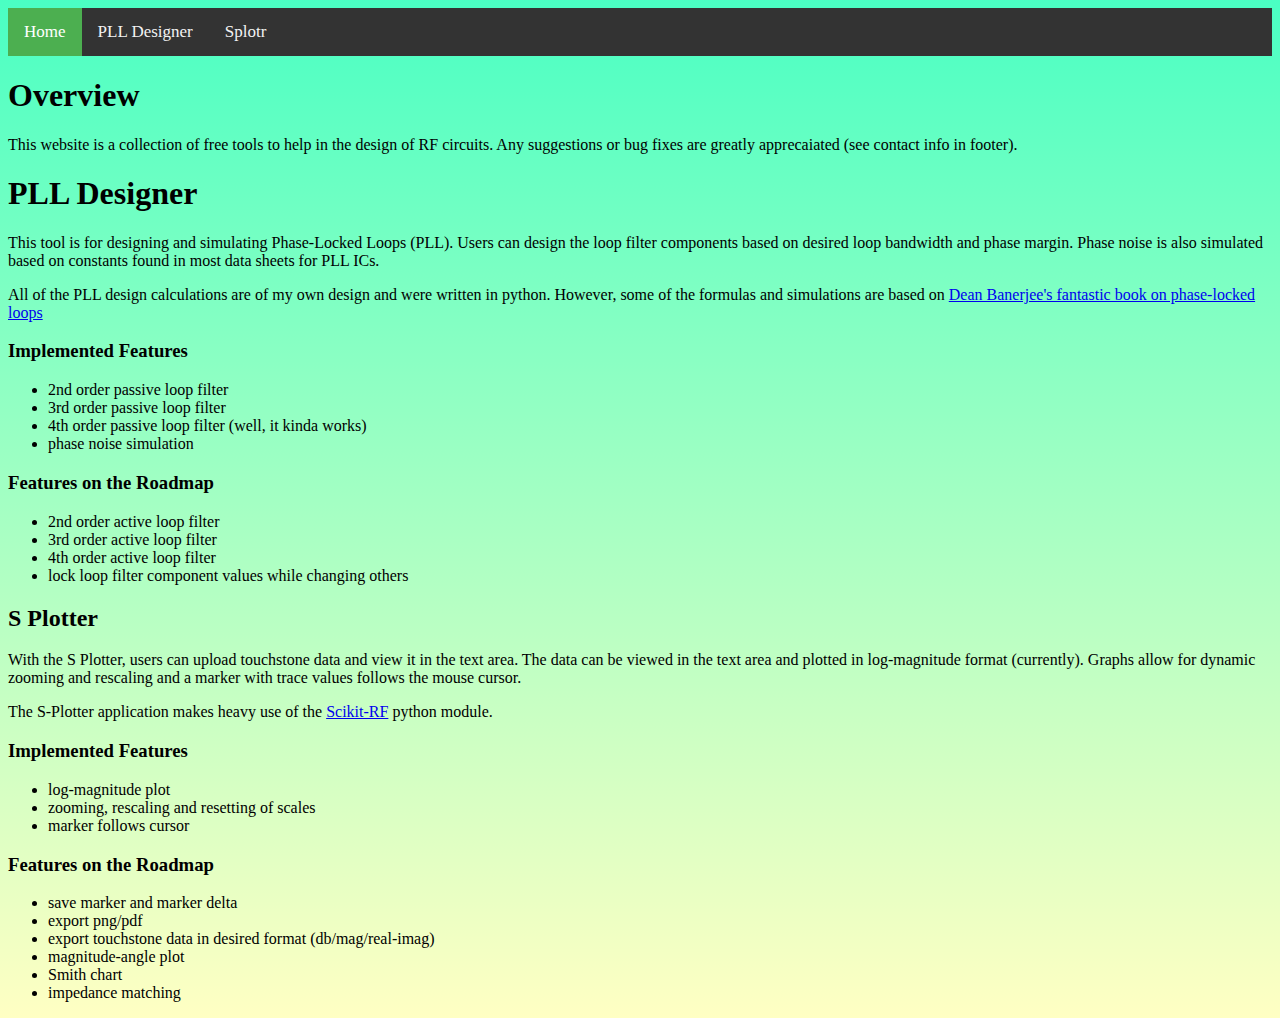
==== index.html @ 6c6cfab9 "Initial commit. Pages are simply static front end for now. There is no functionality and some real w" ====
<!DOCTYPE html>
<html lang="en">
<head>
  <meta charset="utf-8">
  <meta name="viewport" content="width=device-width, initial-scale=1">
  <link rel="stylesheet" type="text/css" href="styles/style.css" />

</head>
  <body>

    <div class="topnav" id="myTopnav">
      <a class="active" href="index.html">Home</a>
      <a href="pll_designer.html">PLL Designer</a>
      <a href="splotr.html">Splotr</a>
    </div>

<div class="container-fluid text-center">
  <h1>Overview</h1>
  <p>This website is a collection of free tools to help in the design of RF circuits. Any suggestions or bug fixes are greatly apprecaiated (see contact info in footer).</p>
  <div>
   <h1>PLL Designer</h1>
    <p>This tool is for designing and simulating Phase-Locked Loops (PLL). 
    Users can design the loop filter components based on desired loop bandwidth and
    phase margin. Phase noise is also simulated based on constants found in 
    most data sheets for PLL ICs.</p>
    <p>All of the PLL design calculations are of my own design and were written in python. 
    However, some of the formulas and simulations are based on <a href="http://www.ti.com/tool/PLL_BOOK">Dean Banerjee's fantastic book on phase-locked loops</a></p>
    <h3>Implemented Features</h3>
    <ul>
      <li>2nd order passive loop filter</li>
      <li>3rd order passive loop filter</li>
      <li>4th order passive loop filter (well, it kinda works)</li>
      <li>phase noise simulation</li>
    </ul>
    <h3>Features on the Roadmap</h3>
    <ul>
      <li>2nd order active loop filter</li>
      <li>3rd order active loop filter</li>
      <li>4th order active loop filter</li>
      <li>lock loop filter component values while changing others</li>
    </ul>
  </div>
  <div>
   <h2>S Plotter</h2>
   <p>With the S Plotter, users can upload touchstone data and view it in the text area. The data can be viewed in the text area and plotted 
   in log-magnitude format (currently). Graphs allow for dynamic zooming and rescaling and a marker with trace values follows the mouse cursor.
   </p>
   <p>The S-Plotter application makes heavy use of the <a href="http://scikit-rf-web.readthedocs.io/#">Scikit-RF</a> python module.
  </p>
    <h3>Implemented Features</h3>
    <ul>
      <li>log-magnitude plot</li>
      <li>zooming, rescaling and resetting of scales</li>
      <li>marker follows cursor</li>
    </ul>
    <h3>Features on the Roadmap</h3>
    <ul>
      <li>save marker and marker delta</li>
      <li>export png/pdf</li>
      <li>export touchstone data in desired format (db/mag/real-imag)</li>
      <li>magnitude-angle plot</li>
      <li>Smith chart</li>
      <li>impedance matching</li>
    </ul>
  </div>
</div>
</body>
</html>
---- styles/style.css ----
html * {
  /* font-family: "HP simplified"; */
  font-family: "Montserrat";
}

.navbar {
  background: #3399FF; */

}


.navbar .nav > li > a {
  color: #FFFFFF;
  font-weight: bold;
}

body {
  /* background-color: #D9D9D9; */
  background: linear-gradient(to bottom, #4AFFC3 0%, #FFFFC3 100%);
}

/* Add a black background color to the top navigation */
.topnav {
  background-color: #333;
  overflow: hidden;
}

/* Style the links inside the navigation bar */
.topnav a {
  float: left;
  color: #f2f2f2;
  text-align: center;
  padding: 14px 16px;
  text-decoration: none;
  font-size: 17px;
}

/* Change the color of links on hover */
.topnav a:hover {
  background-color: #ddd;
  color: black;
}

/* Add a color to the active/current link */
.topnav a.active {
  background-color: #4CAF50;
  color: white;
}
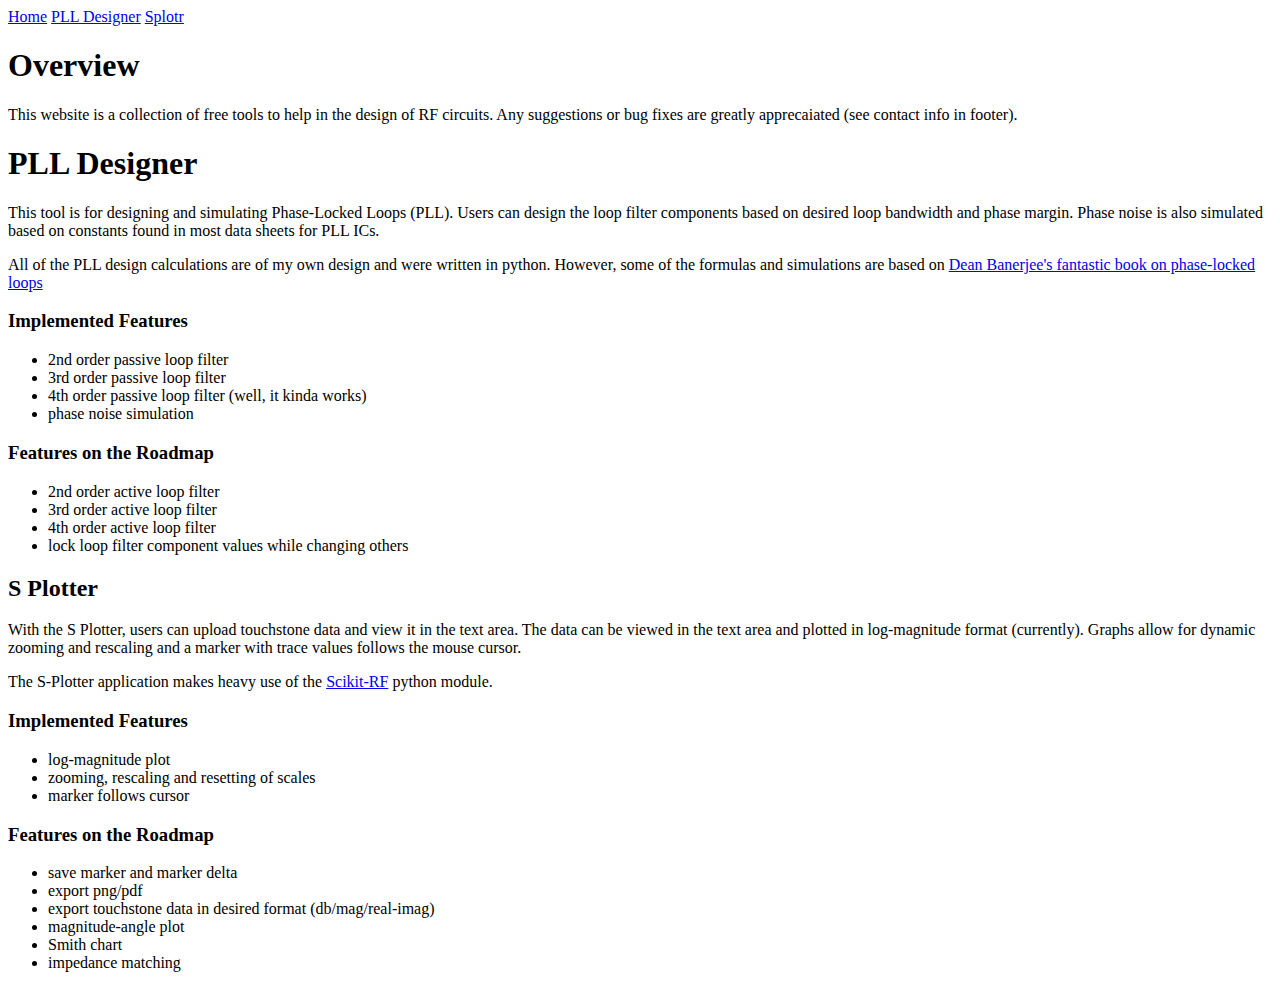
==== commit 73c37156: "Attempting to strip away all non-essential styling." ====
--- a/index.html
+++ b/index.html
@@ -3,7 +3,7 @@
 <head>
   <meta charset="utf-8">
   <meta name="viewport" content="width=device-width, initial-scale=1">
-  <link rel="stylesheet" type="text/css" href="styles/style.css" />
+  <!-- link rel="stylesheet" type="text/css" href="styles/style.css" / -->
 
 </head>
   <body>
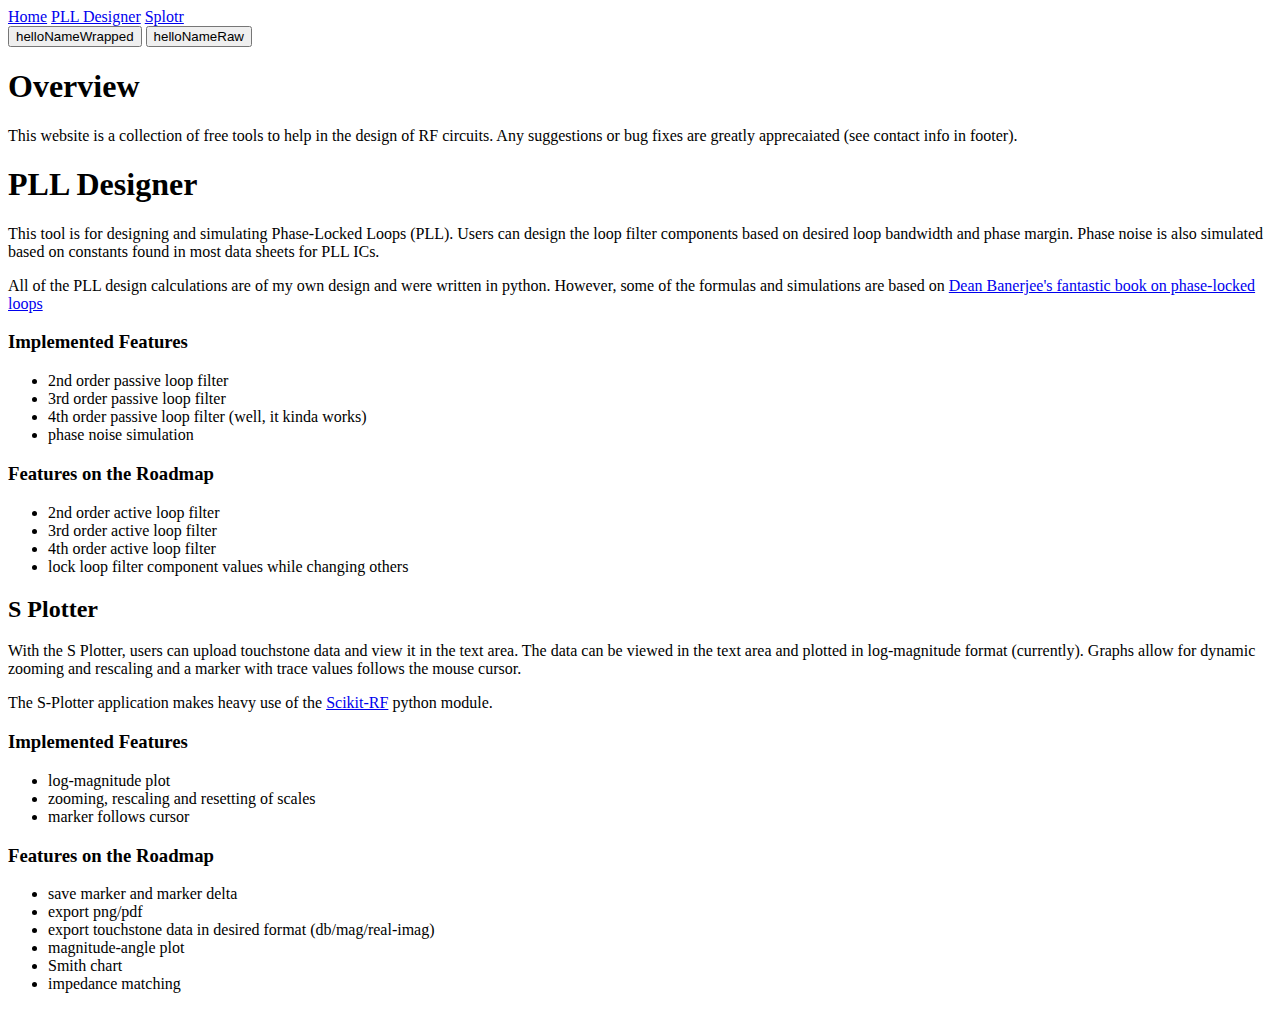
==== commit f2d627df: "There are a couple of buttons on the index page for testing with amazon sam local. So far NO GOOD" ====
--- a/index.html
+++ b/index.html
@@ -4,6 +4,8 @@
   <meta charset="utf-8">
   <meta name="viewport" content="width=device-width, initial-scale=1">
   <!-- link rel="stylesheet" type="text/css" href="styles/style.css" / -->
+  <script type="text/javascript" src="scripts/index.js"></script>
+  <script src="https://ajax.googleapis.com/ajax/libs/jquery/3.2.1/jquery.min.js"></script>
 
 </head>
   <body>
@@ -15,6 +17,8 @@
     </div>
 
 <div class="container-fluid text-center">
+  <button type="button" onclick="helloNameWrapped()">helloNameWrapped</button>
+  <button type="button" onclick="helloNameRaw()">helloNameRaw</button>
   <h1>Overview</h1>
   <p>This website is a collection of free tools to help in the design of RF circuits. Any suggestions or bug fixes are greatly apprecaiated (see contact info in footer).</p>
   <div>
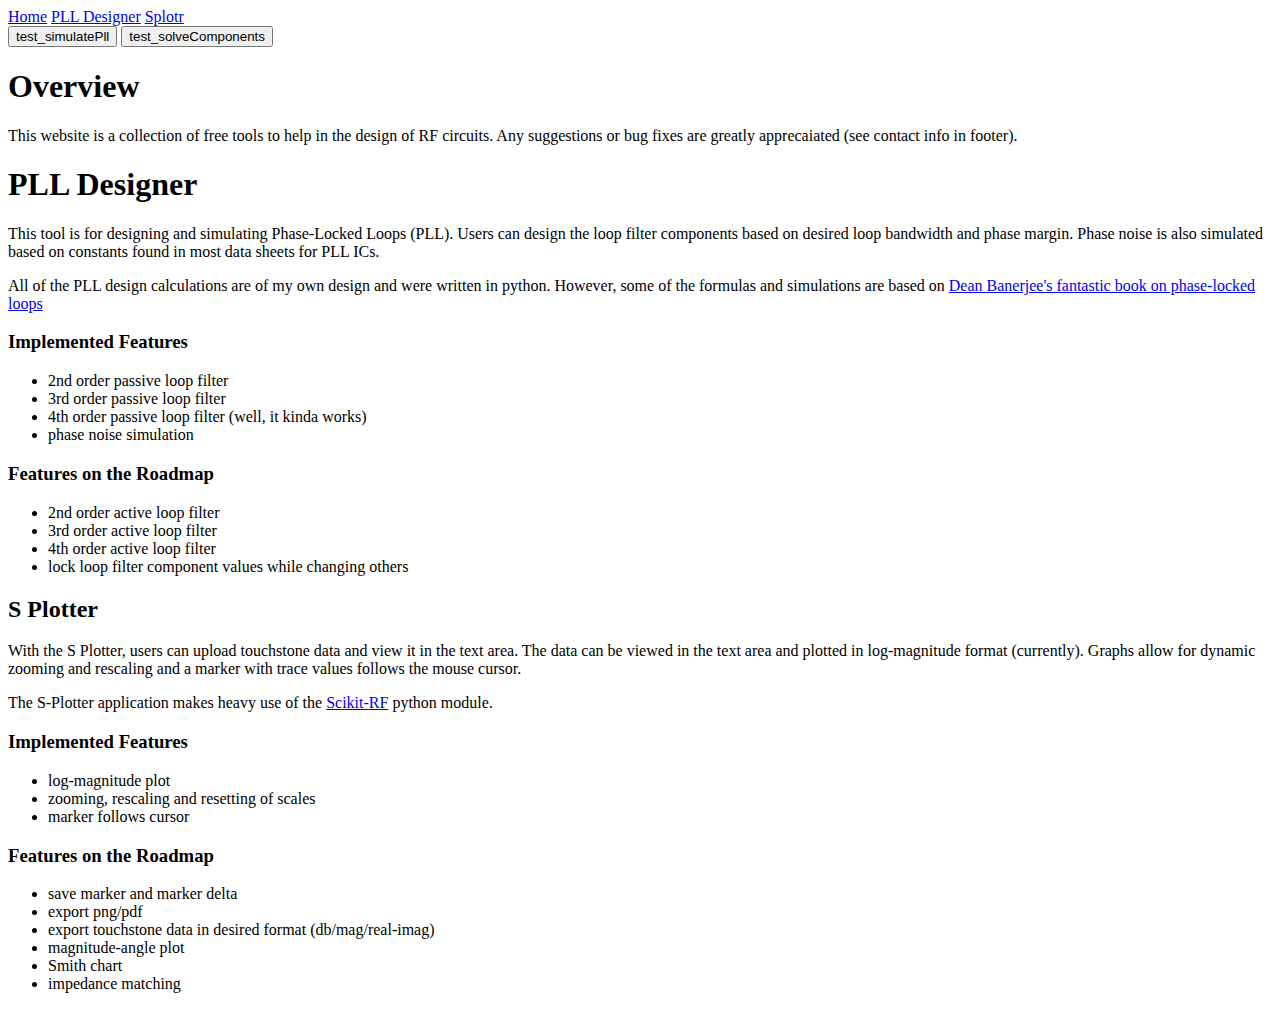
==== commit 7c637b43: "Added test buttons for some lambda calls. One of them is working, the other is not" ====
--- a/index.html
+++ b/index.html
@@ -17,8 +17,8 @@
     </div>
 
 <div class="container-fluid text-center">
-  <button type="button" onclick="helloNameWrapped()">helloNameWrapped</button>
-  <button type="button" onclick="helloNameRaw()">helloNameRaw</button>
+  <button type="button" onclick="test_fn()">test_simulatePll</button>
+  <button type="button" onclick="test_fn2()">test_solveComponents</button>
   <h1>Overview</h1>
   <p>This website is a collection of free tools to help in the design of RF circuits. Any suggestions or bug fixes are greatly apprecaiated (see contact info in footer).</p>
   <div>
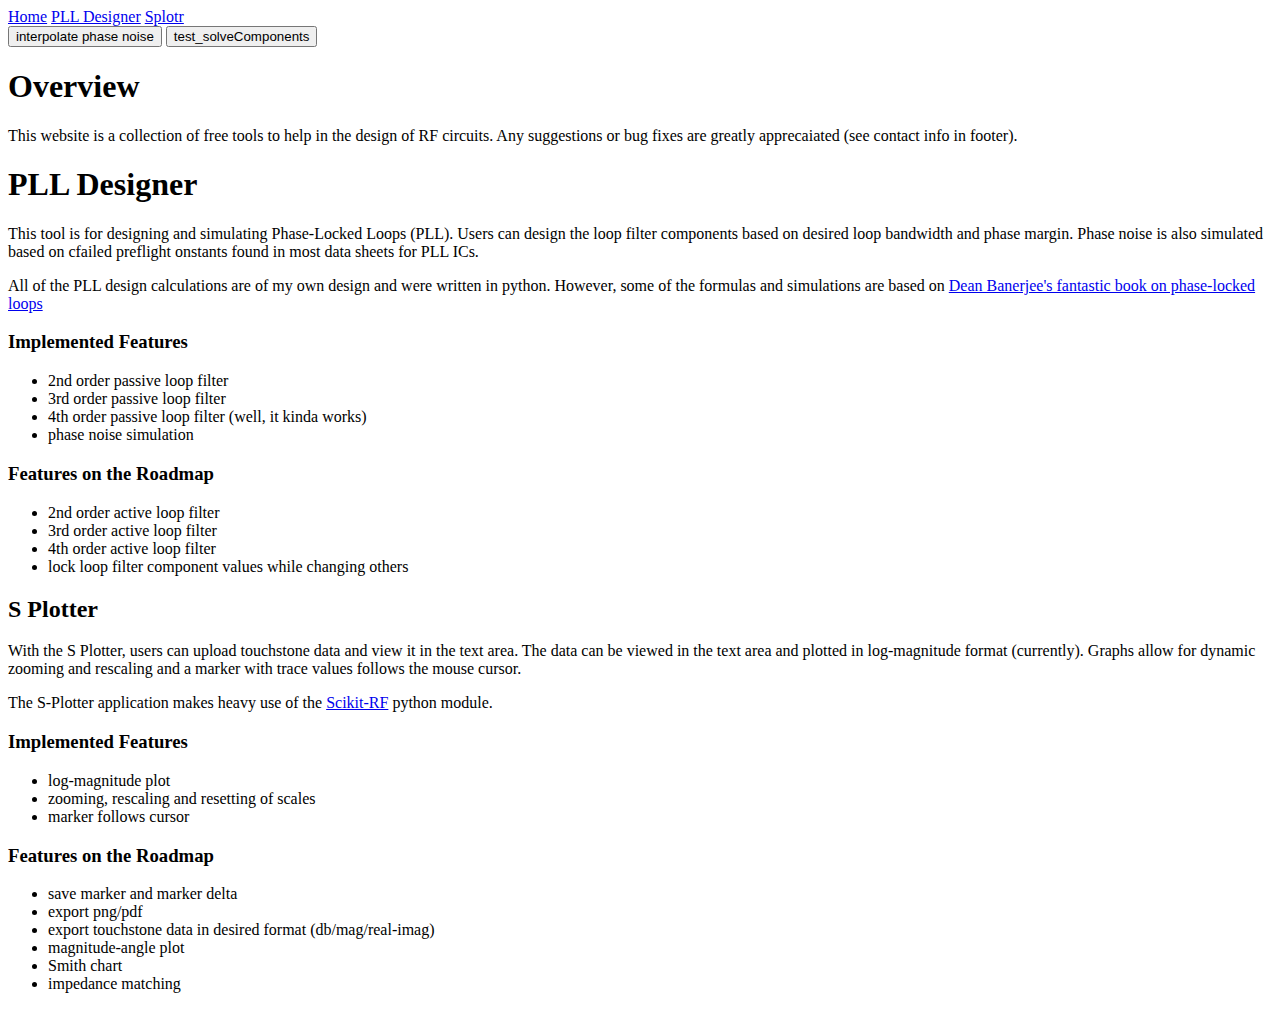
==== commit fe648033: "All functions working except callSimulate Pll" ====
--- a/index.html
+++ b/index.html
@@ -17,7 +17,7 @@
     </div>
 
 <div class="container-fluid text-center">
-  <button type="button" onclick="test_fn()">test_simulatePll</button>
+  <button type="button" onclick="test_fn()">interpolate phase noise</button>
   <button type="button" onclick="test_fn2()">test_solveComponents</button>
   <h1>Overview</h1>
   <p>This website is a collection of free tools to help in the design of RF circuits. Any suggestions or bug fixes are greatly apprecaiated (see contact info in footer).</p>
@@ -25,7 +25,7 @@
    <h1>PLL Designer</h1>
     <p>This tool is for designing and simulating Phase-Locked Loops (PLL). 
     Users can design the loop filter components based on desired loop bandwidth and
-    phase margin. Phase noise is also simulated based on constants found in 
+    phase margin. Phase noise is also simulated based on cfailed preflight onstants found in 
     most data sheets for PLL ICs.</p>
     <p>All of the PLL design calculations are of my own design and were written in python. 
     However, some of the formulas and simulations are based on <a href="http://www.ti.com/tool/PLL_BOOK">Dean Banerjee's fantastic book on phase-locked loops</a></p>
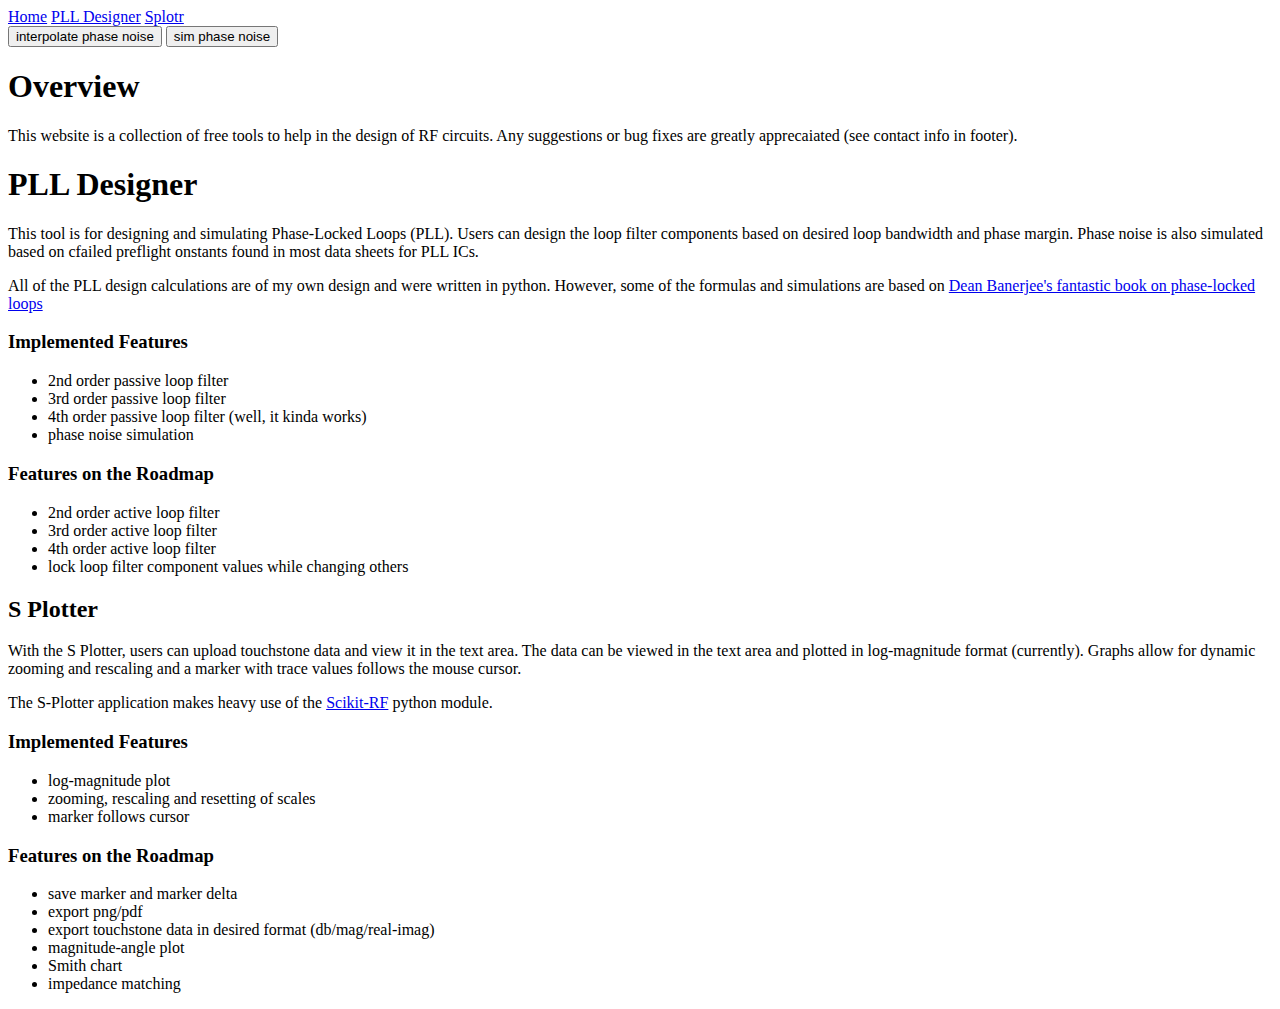
==== commit 87aa56b9: "I think all of the pll functions are now working. The formatting sucks though." ====
--- a/index.html
+++ b/index.html
@@ -18,7 +18,7 @@
 
 <div class="container-fluid text-center">
   <button type="button" onclick="test_fn()">interpolate phase noise</button>
-  <button type="button" onclick="test_fn2()">test_solveComponents</button>
+  <button type="button" onclick="test_fn2()">sim phase noise</button>
   <h1>Overview</h1>
   <p>This website is a collection of free tools to help in the design of RF circuits. Any suggestions or bug fixes are greatly apprecaiated (see contact info in footer).</p>
   <div>
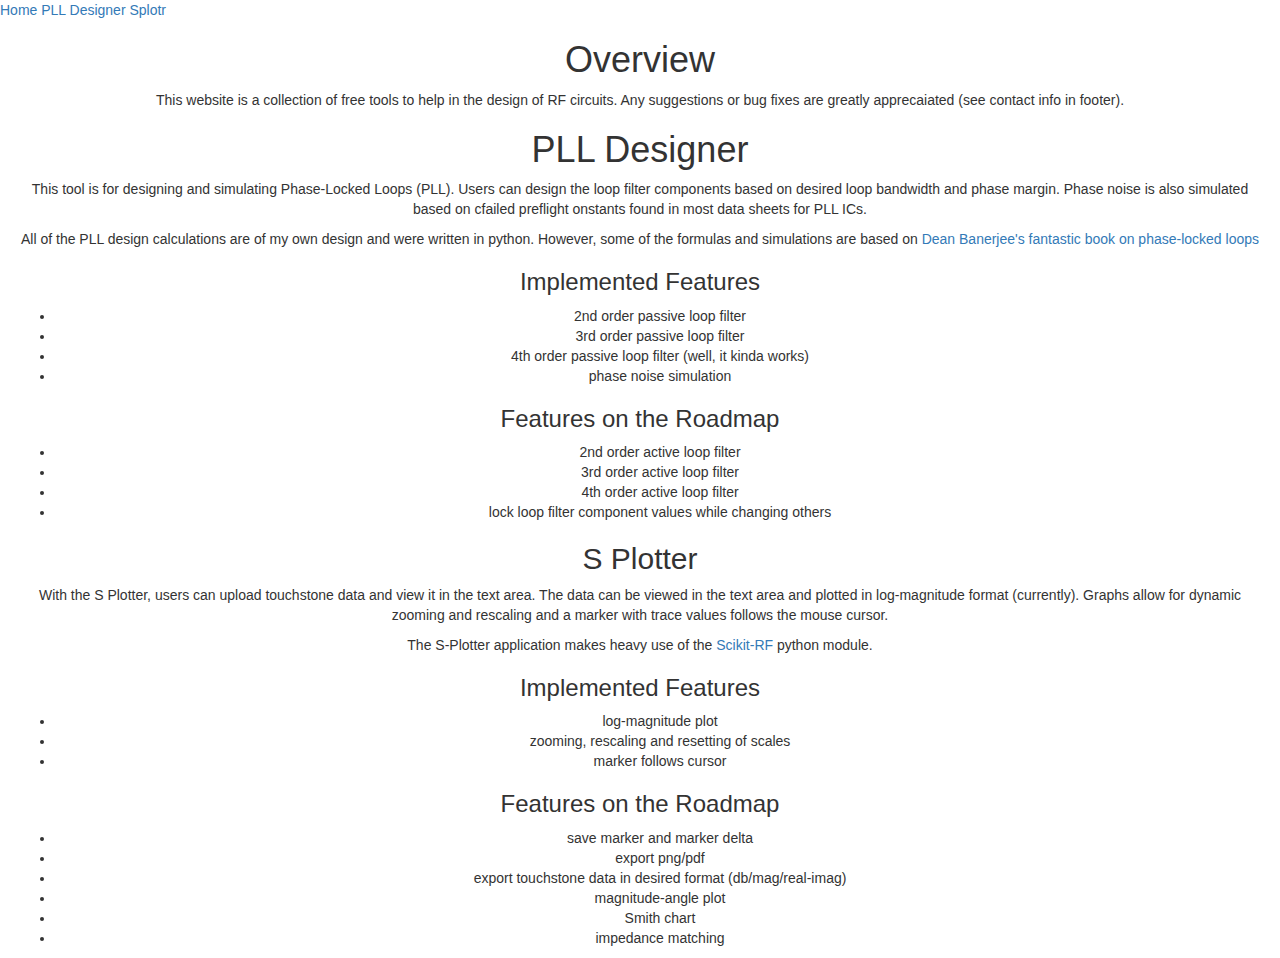
==== commit bade1cf1: "Looks like everything is "functional" with the exception of markers in Splotr. Hopefully Seth can fi" ====
--- a/index.html
+++ b/index.html
@@ -5,7 +5,14 @@
   <meta name="viewport" content="width=device-width, initial-scale=1">
   <!-- link rel="stylesheet" type="text/css" href="styles/style.css" / -->
   <script type="text/javascript" src="scripts/index.js"></script>
-  <script src="https://ajax.googleapis.com/ajax/libs/jquery/3.2.1/jquery.min.js"></script>
+  <!-- link rel="stylesheet" href="styles/index.css"/ -->
+
+  <!-- Latest compiled and minified CSS -->
+  <link rel="stylesheet" href="https://maxcdn.bootstrapcdn.com/bootstrap/3.3.7/css/bootstrap.min.css">
+  <!-- jQuery library -->
+  <script src="https://ajax.googleapis.com/ajax/libs/jquery/3.3.1/jquery.min.js"></script>
+  <!-- Latest compiled JavaScript -->
+  <script src="https://maxcdn.bootstrapcdn.com/bootstrap/3.3.7/js/bootstrap.min.js"></script>
 
 </head>
   <body>
@@ -17,8 +24,8 @@
     </div>
 
 <div class="container-fluid text-center">
-  <button type="button" onclick="test_fn()">interpolate phase noise</button>
-  <button type="button" onclick="test_fn2()">sim phase noise</button>
+  <!-- button type="button" onclick="test_fn()">interpolate phase noise</button -->
+  <!-- button type="button" onclick="test_fn2()">sim phase noise</button -->
   <h1>Overview</h1>
   <p>This website is a collection of free tools to help in the design of RF circuits. Any suggestions or bug fixes are greatly apprecaiated (see contact info in footer).</p>
   <div>
